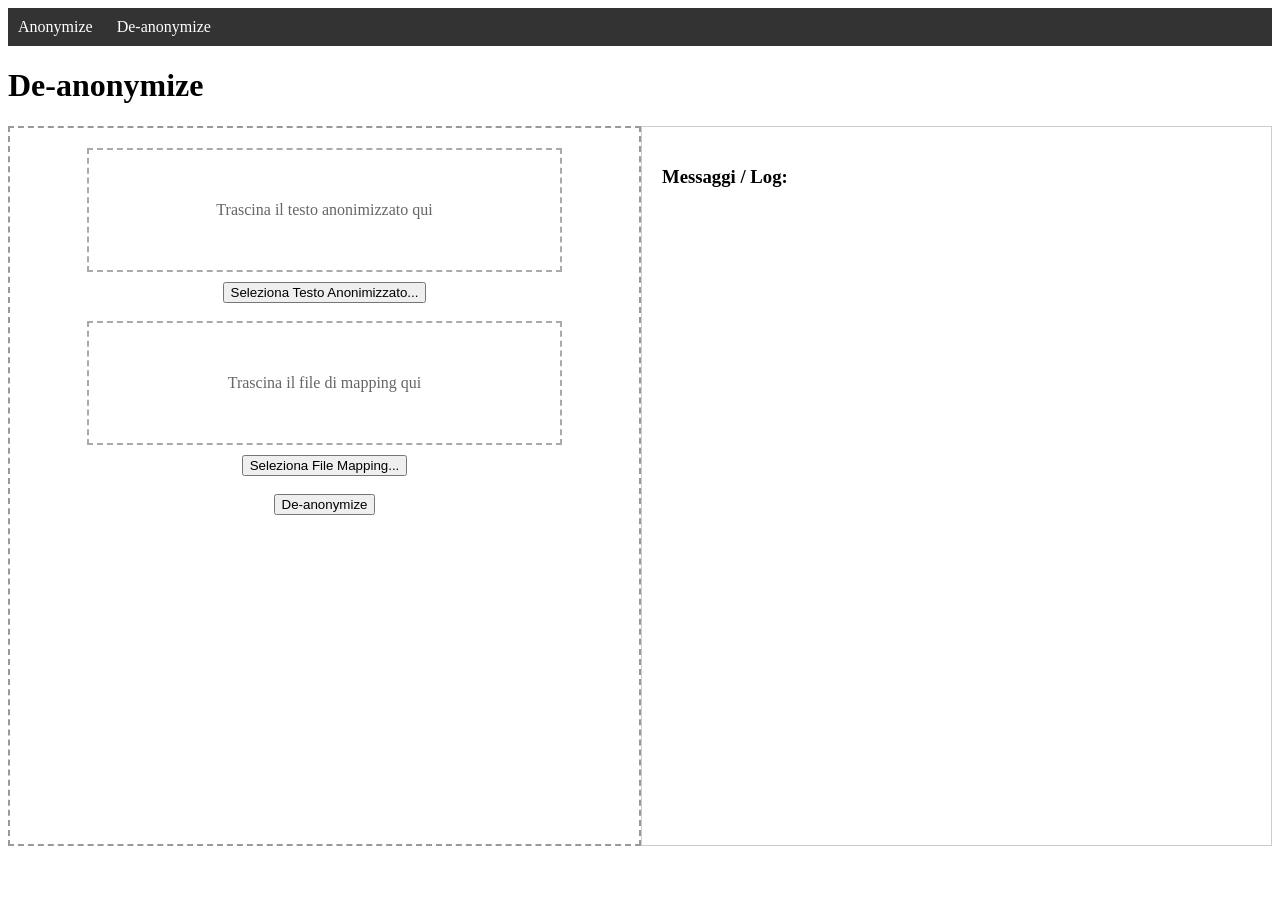
==== deanonymize.html @ 11493999 "Simple front end for anonymize and deanonymize" ====
<!DOCTYPE html>
<html lang="en">
<head>
  <meta charset="UTF-8">
  <title>De-anonymize</title>
  <style>
    /* Navbar in alto (uguale a index.html, con link invertiti) */
    nav {
      background-color: #333;
      color: #fff;
      padding: 10px;
    }
    nav a {
      color: #fff;
      text-decoration: none;
      margin-right: 20px;
    }
    nav a:hover {
      text-decoration: underline;
    }

    /* Layout principale (una sola colonna a sinistra per i drop) */
    #container {
      display: flex;
      flex-direction: row;
      height: 80vh;
    }

    /* Colonna sinistra */
    #left {
      width: 50%;
      border: 2px dashed #999;
      display: flex;
      flex-direction: column;
      align-items: center;
      justify-content: start;
      padding: 20px;
    }

    /* Box drag & drop (riutilizzato con ID diversi) */
    .dropZone {
      width: 80%;
      height: 120px;
      border: 2px dashed #aaa;
      display: flex;
      align-items: center;
      justify-content: center;
      text-align: center;
      color: #666;
      margin-bottom: 10px;
    }
    .dropZone.hover {
      background-color: #eee;
    }

    /* Nascondiamo gli input file */
    input[type="file"] {
      display: none;
    }

    /* Colonna destra (potresti lasciarla vuota o usarla per messaggi) */
    #right {
      width: 50%;
      border: 1px solid #ccc;
      padding: 20px;
      overflow-y: auto;
    }
  </style>
</head>
<body>

  <!-- NAVBAR in alto -->
  <nav>
    <a href="index.html">Anonymize</a>
    <a href="deanonymize.html">De-anonymize</a>
  </nav>

  <h1>De-anonymize</h1>

  <div id="container">
    <!-- Colonna Sinistra -->
    <div id="left">
      <!-- Blocco per caricare il file di testo anonimizzato -->
      <div class="dropZone" id="dropZoneText">Trascina il testo anonimizzato qui</div>
      <button id="selectTextBtn">Seleziona Testo Anonimizzato...</button>
      <input type="file" id="textFileInput" accept=".txt" />

      <br />

      <!-- Blocco per caricare il file mapping -->
      <div class="dropZone" id="dropZoneMapping">Trascina il file di mapping qui</div>
      <button id="selectMappingBtn">Seleziona File Mapping...</button>
      <input type="file" id="mappingFileInput" accept=".json" />

      <br />

      <button id="deanonimizzaBtn">De-anonymize</button>
    </div>

    <!-- Colonna Destra -->
    <div id="right">
      <h3>Messaggi / Log:</h3>
      <div id="messages"></div>
    </div>
  </div>

  <!-- jQuery -->
  <script src="https://code.jquery.com/jquery-3.6.0.min.js"></script>

  <script>
    let textFile = null;      // conterrà l'oggetto File del testo anonimizzato
    let mappingFile = null;   // conterrà l'oggetto File del mapping

    $(document).ready(function () {
      // --- TEXT FILE ---
      setupDropZone(
        "#dropZoneText", 
        "#selectTextBtn", 
        "#textFileInput",
        function(file) {
          textFile = file;
          $("#dropZoneText").text("File testo selezionato: " + file.name);
        }
      );

      // --- MAPPING FILE ---
      setupDropZone(
        "#dropZoneMapping", 
        "#selectMappingBtn", 
        "#mappingFileInput",
        function(file) {
          mappingFile = file;
          $("#dropZoneMapping").text("File mapping selezionato: " + file.name);
        }
      );

      // Clic su "De-anonymize"
      $("#deanonimizzaBtn").click(async function() {
        if (!textFile) {
          alert("Seleziona o trascina il file di testo anonimizzato prima.");
          return;
        }
        if (!mappingFile) {
          alert("Seleziona o trascina il file di mapping prima.");
          return;
        }

        $("#messages").text("Invio file al server, in corso...");

        // Creiamo il FormData con i due file
        let formData = new FormData();
        formData.append("textFile", textFile);
        formData.append("mappingFile", mappingFile);

        // Inviamo la richiesta AJAX
        try {
          const response = await $.ajax({
            url: "http://localhost:5000/api/deanonymize",
            method: "POST",
            data: formData,
            contentType: false,
            processData: false,
            dataType: "json"  // ci aspettiamo JSON
          });

          if (response.error) {
            $("#messages").text("Errore dal server: " + response.error);
            return;
          }

          // Supponiamo che il server risponda con { "deanonymized_base64": "..." }
          if (response.deanonymized_base64) {
            $("#messages").text("De-anonymizzazione completata. Avvio download...");
            downloadDeanonymized(response.deanonymized_base64);
          } else {
            $("#messages").text("Il server non ha fornito il file de-anonimizzato.");
          }

        } catch (err) {
          console.error("Errore AJAX:", err);
          $("#messages").text("Errore AJAX: " + err.statusText);
        }
      });
    });

    /**
     * Funzione helper per inizializzare dropZone + pulsante "Seleziona file..." + input file nascosto.
     * @param {string} dropZoneSelector - es: "#dropZoneText"
     * @param {string} buttonSelector   - es: "#selectTextBtn"
     * @param {string} fileInputSelector- es: "#textFileInput"
     * @param {Function} onFileSelected - callback che riceve un oggetto File
     */
    function setupDropZone(dropZoneSelector, buttonSelector, fileInputSelector, onFileSelected) {
      const dropZone = $(dropZoneSelector);
      const fileInput = $(fileInputSelector);

      // Drag&drop events
      dropZone.on("dragenter", function(e) {
        e.preventDefault();
        e.stopPropagation();
        dropZone.addClass("hover");
      });
      dropZone.on("dragleave", function(e) {
        e.preventDefault();
        e.stopPropagation();
        dropZone.removeClass("hover");
      });
      dropZone.on("dragover", function(e) {
        e.preventDefault();
        e.stopPropagation();
      });
      dropZone.on("drop", function(e) {
        e.preventDefault();
        e.stopPropagation();
        dropZone.removeClass("hover");

        const files = e.originalEvent.dataTransfer.files;
        if (files && files.length > 0) {
          const file = files[0];
          onFileSelected(file);
        }
      });

      // Pulsante "Seleziona..."
      $(buttonSelector).click(() => {
        fileInput.click();
      });

      // Cambio input file
      fileInput.change((e) => {
        if (e.target.files && e.target.files.length > 0) {
          const file = e.target.files[0];
          onFileSelected(file);
        }
      });
    }

    /**
     * Funzione per scaricare il file de-anonimizzato da una stringa base64
     */
    function downloadDeanonymized(base64Data) {
      const link = document.createElement("a");
      link.href = "data:text/plain;base64," + base64Data;
      link.download = "deanonymized.txt";
      document.body.appendChild(link);
      link.click();
      document.body.removeChild(link);
    }
  </script>
</body>
</html>
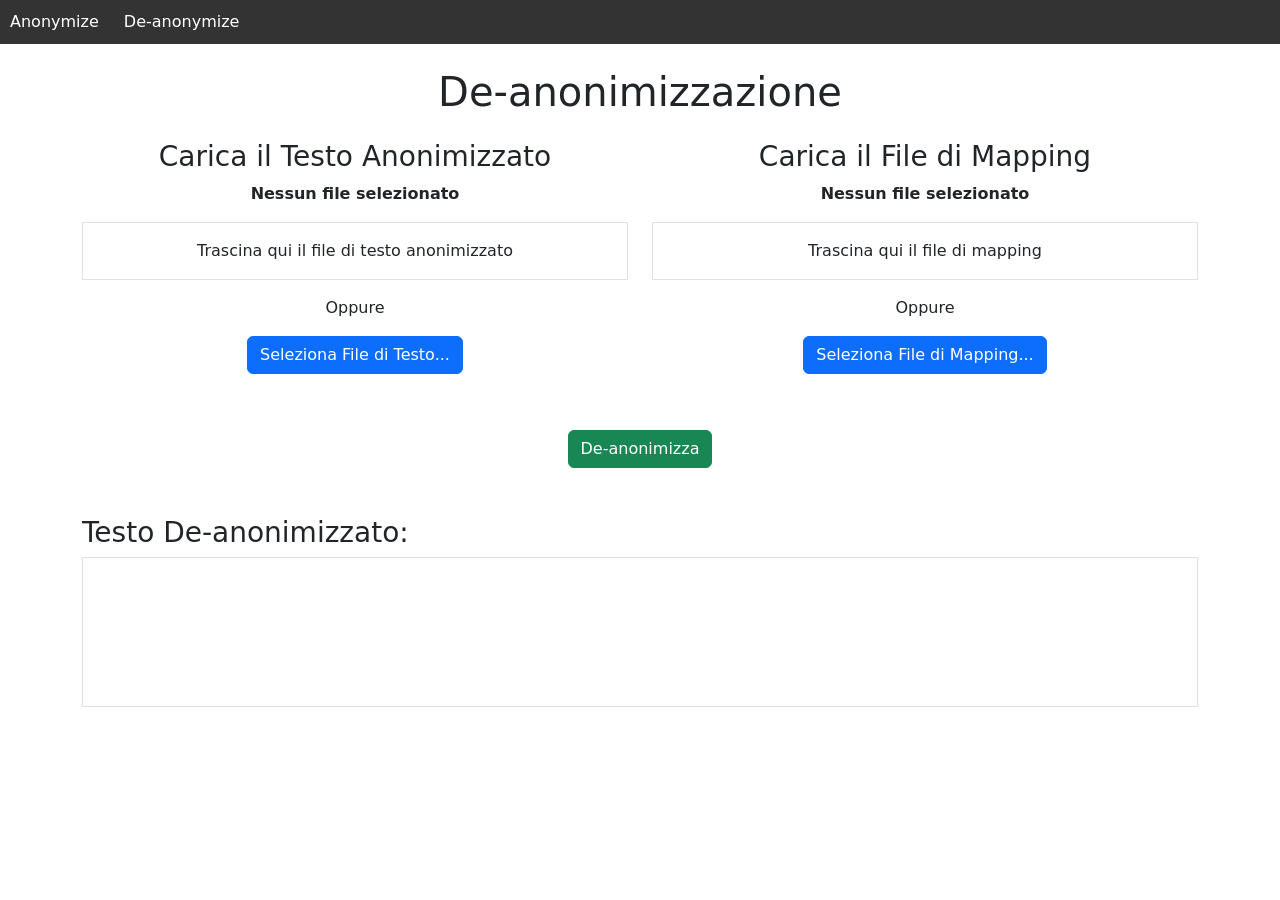
==== commit 669800d1: "UI rinnovata - Almeno è decente" ====
--- a/deanonymize.html
+++ b/deanonymize.html
@@ -3,69 +3,15 @@
 <head>
   <meta charset="UTF-8">
   <title>De-anonymize</title>
-  <style>
-    /* Navbar in alto (uguale a index.html, con link invertiti) */
-    nav {
-      background-color: #333;
-      color: #fff;
-      padding: 10px;
-    }
-    nav a {
-      color: #fff;
-      text-decoration: none;
-      margin-right: 20px;
-    }
-    nav a:hover {
-      text-decoration: underline;
-    }
-
-    /* Layout principale (una sola colonna a sinistra per i drop) */
-    #container {
-      display: flex;
-      flex-direction: row;
-      height: 80vh;
-    }
-
-    /* Colonna sinistra */
-    #left {
-      width: 50%;
-      border: 2px dashed #999;
-      display: flex;
-      flex-direction: column;
-      align-items: center;
-      justify-content: start;
-      padding: 20px;
-    }
-
-    /* Box drag & drop (riutilizzato con ID diversi) */
-    .dropZone {
-      width: 80%;
-      height: 120px;
-      border: 2px dashed #aaa;
-      display: flex;
-      align-items: center;
-      justify-content: center;
-      text-align: center;
-      color: #666;
-      margin-bottom: 10px;
-    }
-    .dropZone.hover {
-      background-color: #eee;
-    }
-
-    /* Nascondiamo gli input file */
-    input[type="file"] {
-      display: none;
-    }
-
-    /* Colonna destra (potresti lasciarla vuota o usarla per messaggi) */
-    #right {
-      width: 50%;
-      border: 1px solid #ccc;
-      padding: 20px;
-      overflow-y: auto;
-    }
-  </style>
+
+  <!-- Bootstrap CSS -->
+  <link 
+    rel="stylesheet"
+    href="https://cdn.jsdelivr.net/npm/bootstrap@5.3.0/dist/css/bootstrap.min.css"
+  >
+  
+  <!-- Il tuo file CSS (con #fileTextInput, #fileMapInput { display: none; }) -->
+  <link rel="stylesheet" href="styles.css">
 </head>
 <body>
 
@@ -75,84 +21,198 @@
     <a href="deanonymize.html">De-anonymize</a>
   </nav>
 
-  <h1>De-anonymize</h1>
-
-  <div id="container">
-    <!-- Colonna Sinistra -->
-    <div id="left">
-      <!-- Blocco per caricare il file di testo anonimizzato -->
-      <div class="dropZone" id="dropZoneText">Trascina il testo anonimizzato qui</div>
-      <button id="selectTextBtn">Seleziona Testo Anonimizzato...</button>
-      <input type="file" id="textFileInput" accept=".txt" />
-
-      <br />
-
-      <!-- Blocco per caricare il file mapping -->
-      <div class="dropZone" id="dropZoneMapping">Trascina il file di mapping qui</div>
-      <button id="selectMappingBtn">Seleziona File Mapping...</button>
-      <input type="file" id="mappingFileInput" accept=".json" />
-
-      <br />
-
-      <button id="deanonimizzaBtn">De-anonymize</button>
+  <h1 class="text-center my-4">De-anonimizzazione</h1>
+
+  <div class="container">
+
+    <div class="row mb-5">
+      <!-- Blocco: Testo Anonimizzato -->
+      <div class="col-md-6 text-center">
+        <h3>Carica il Testo Anonimizzato</h3>
+        
+        <!-- Label con il nome del file selezionato -->
+        <p id="selectedAnonTextFileLabel" class="fw-bold">Nessun file selezionato</p>
+
+        <!-- Zona drag & drop -->
+        <div id="dropZoneText" class="mb-3 border p-3">
+          Trascina qui il file di testo anonimizzato
+        </div>
+        <p>Oppure</p>
+
+        <!-- UN SOLO PULSANTE (stile Bootstrap) + input nascosto -->
+        <button 
+          id="selectFileTextBtn" 
+          type="button" 
+          class="btn btn-primary mb-2">
+          Seleziona File di Testo...
+        </button>
+
+        <input 
+          type="file" 
+          id="fileTextInput" 
+          accept=".pdf,.docx,.xlsx,.txt"
+        />
+      </div>
+
+      <!-- Blocco: File di Mapping -->
+      <div class="col-md-6 text-center">
+        <h3>Carica il File di Mapping</h3>
+
+        <p id="selectedMapFileLabel" class="fw-bold">Nessun file selezionato</p>
+
+        <div id="dropZoneMap" class="mb-3 border p-3">
+          Trascina qui il file di mapping
+        </div>
+        <p>Oppure</p>
+
+        <button 
+          id="selectFileMapBtn" 
+          type="button" 
+          class="btn btn-primary mb-2">
+          Seleziona File di Mapping...
+        </button>
+
+        <input 
+          type="file" 
+          id="fileMapInput" 
+          accept=".zip,.json"
+        />
+      </div>
     </div>
 
-    <!-- Colonna Destra -->
-    <div id="right">
-      <h3>Messaggi / Log:</h3>
-      <div id="messages"></div>
+    <!-- Pulsante DE-ANONIMIZZA -->
+    <div class="text-center mb-5">
+      <button 
+        id="deanonimizzaBtn" 
+        type="button" 
+        class="btn btn-success"
+      >
+        De-anonimizza
+      </button>
     </div>
-  </div>
+
+    <!-- Output del testo de-anonimizzato -->
+    <div class="row">
+      <div class="col-12">
+        <h3>Testo De-anonimizzato:</h3>
+        <div 
+          id="deanonText" 
+          class="border p-3" 
+          style="min-height: 150px; white-space: pre-wrap;"
+        ></div>
+      </div>
+    </div>
+
+  </div><!-- /.container -->
 
   <!-- jQuery -->
   <script src="https://code.jquery.com/jquery-3.6.0.min.js"></script>
-
+  <!-- Bootstrap JS (bundle) -->
+  <script 
+    src="https://cdn.jsdelivr.net/npm/bootstrap@5.3.0/dist/js/bootstrap.bundle.min.js">
+  </script>
+
+  <!-- Script per la De-anonimizzazione -->
   <script>
-    let textFile = null;      // conterrà l'oggetto File del testo anonimizzato
-    let mappingFile = null;   // conterrà l'oggetto File del mapping
+    let selectedAnonTextFile = null;
+    let selectedMapFile = null;
 
     $(document).ready(function () {
-      // --- TEXT FILE ---
-      setupDropZone(
-        "#dropZoneText", 
-        "#selectTextBtn", 
-        "#textFileInput",
-        function(file) {
-          textFile = file;
-          $("#dropZoneText").text("File testo selezionato: " + file.name);
-        }
-      );
-
-      // --- MAPPING FILE ---
-      setupDropZone(
-        "#dropZoneMapping", 
-        "#selectMappingBtn", 
-        "#mappingFileInput",
-        function(file) {
-          mappingFile = file;
-          $("#dropZoneMapping").text("File mapping selezionato: " + file.name);
-        }
-      );
-
-      // Clic su "De-anonymize"
+      const dropZoneText = $("#dropZoneText");
+      const dropZoneMap  = $("#dropZoneMap");
+      const fileTextInput = $("#fileTextInput");
+      const fileMapInput  = $("#fileMapInput");
+      const selectedAnonTextFileLabel = $("#selectedAnonTextFileLabel");
+      const selectedMapFileLabel = $("#selectedMapFileLabel");
+
+      // --- Drag & Drop per il file di Testo Anonimizzato ---
+      dropZoneText.on("dragenter", function(e) {
+        e.preventDefault();
+        e.stopPropagation();
+        dropZoneText.addClass("hover");
+      });
+      dropZoneText.on("dragleave", function(e) {
+        e.preventDefault();
+        e.stopPropagation();
+        dropZoneText.removeClass("hover");
+      });
+      dropZoneText.on("dragover", function(e) {
+        e.preventDefault();
+        e.stopPropagation();
+      });
+      dropZoneText.on("drop", function(e) {
+        e.preventDefault();
+        e.stopPropagation();
+        dropZoneText.removeClass("hover");
+
+        const files = e.originalEvent.dataTransfer.files;
+        if (files && files.length > 0) {
+          selectedAnonTextFile = files[0];
+          selectedAnonTextFileLabel.text("File di testo selezionato: " + selectedAnonTextFile.name);
+        }
+      });
+
+      // --- Drag & Drop per il File di Mapping ---
+      dropZoneMap.on("dragenter", function(e) {
+        e.preventDefault();
+        e.stopPropagation();
+        dropZoneMap.addClass("hover");
+      });
+      dropZoneMap.on("dragleave", function(e) {
+        e.preventDefault();
+        e.stopPropagation();
+        dropZoneMap.removeClass("hover");
+      });
+      dropZoneMap.on("dragover", function(e) {
+        e.preventDefault();
+        e.stopPropagation();
+      });
+      dropZoneMap.on("drop", function(e) {
+        e.preventDefault();
+        e.stopPropagation();
+        dropZoneMap.removeClass("hover");
+
+        const files = e.originalEvent.dataTransfer.files;
+        if (files && files.length > 0) {
+          selectedMapFile = files[0];
+          selectedMapFileLabel.text("File di mapping selezionato: " + selectedMapFile.name);
+        }
+      });
+
+      // --- Selezione manuale: pulsante "Seleziona File di Testo..." ---
+      $("#selectFileTextBtn").click(function() {
+        fileTextInput.trigger("click");
+      });
+      fileTextInput.change(function(e) {
+        if (e.target.files && e.target.files.length > 0) {
+          selectedAnonTextFile = e.target.files[0];
+          selectedAnonTextFileLabel.text("File di testo selezionato: " + selectedAnonTextFile.name);
+        }
+      });
+
+      // --- Selezione manuale: pulsante "Seleziona File di Mapping..." ---
+      $("#selectFileMapBtn").click(function() {
+        fileMapInput.trigger("click");
+      });
+      fileMapInput.change(function(e) {
+        if (e.target.files && e.target.files.length > 0) {
+          selectedMapFile = e.target.files[0];
+          selectedMapFileLabel.text("File di mapping selezionato: " + selectedMapFile.name);
+        }
+      });
+
+      // --- Clic su "De-anonimizza" ---
       $("#deanonimizzaBtn").click(async function() {
-        if (!textFile) {
-          alert("Seleziona o trascina il file di testo anonimizzato prima.");
+        if (!selectedAnonTextFile || !selectedMapFile) {
+          alert("Seleziona (o trascina) sia il file di testo anonimizzato che il file di mapping.");
           return;
         }
-        if (!mappingFile) {
-          alert("Seleziona o trascina il file di mapping prima.");
-          return;
-        }
-
-        $("#messages").text("Invio file al server, in corso...");
-
-        // Creiamo il FormData con i due file
+
         let formData = new FormData();
-        formData.append("textFile", textFile);
-        formData.append("mappingFile", mappingFile);
-
-        // Inviamo la richiesta AJAX
+        // Nomi campi come richiesti dal tuo backend (app.py)
+        formData.append("textFile", selectedAnonTextFile);
+        formData.append("mappingFile", selectedMapFile);
+
         try {
           const response = await $.ajax({
             url: "http://localhost:5000/api/deanonymize",
@@ -160,88 +220,36 @@
             data: formData,
             contentType: false,
             processData: false,
-            dataType: "json"  // ci aspettiamo JSON
+            dataType: "json"
           });
 
           if (response.error) {
-            $("#messages").text("Errore dal server: " + response.error);
+            alert("Errore dal server: " + response.error);
             return;
           }
 
-          // Supponiamo che il server risponda con { "deanonymized_base64": "..." }
-          if (response.deanonymized_base64) {
-            $("#messages").text("De-anonymizzazione completata. Avvio download...");
-            downloadDeanonymized(response.deanonymized_base64);
-          } else {
-            $("#messages").text("Il server non ha fornito il file de-anonimizzato.");
+          // Decodifica il testo de-anonimizzato
+          // (chiave: "deanonymized_base64")
+          const plainText = atob(response.deanonymized_base64);
+          $("#deanonText").text(plainText);
+
+          // Se il server restituisce anche uno zip_base64, lo scarichiamo
+          if (response.zip_base64) {
+            downloadZip(response.zip_base64);
           }
 
         } catch (err) {
-          console.error("Errore AJAX:", err);
-          $("#messages").text("Errore AJAX: " + err.statusText);
+          console.error("Errore AJAX: ", err);
+          alert("Si è verificato un errore durante la de-anonimizzazione.");
         }
       });
     });
 
-    /**
-     * Funzione helper per inizializzare dropZone + pulsante "Seleziona file..." + input file nascosto.
-     * @param {string} dropZoneSelector - es: "#dropZoneText"
-     * @param {string} buttonSelector   - es: "#selectTextBtn"
-     * @param {string} fileInputSelector- es: "#textFileInput"
-     * @param {Function} onFileSelected - callback che riceve un oggetto File
-     */
-    function setupDropZone(dropZoneSelector, buttonSelector, fileInputSelector, onFileSelected) {
-      const dropZone = $(dropZoneSelector);
-      const fileInput = $(fileInputSelector);
-
-      // Drag&drop events
-      dropZone.on("dragenter", function(e) {
-        e.preventDefault();
-        e.stopPropagation();
-        dropZone.addClass("hover");
-      });
-      dropZone.on("dragleave", function(e) {
-        e.preventDefault();
-        e.stopPropagation();
-        dropZone.removeClass("hover");
-      });
-      dropZone.on("dragover", function(e) {
-        e.preventDefault();
-        e.stopPropagation();
-      });
-      dropZone.on("drop", function(e) {
-        e.preventDefault();
-        e.stopPropagation();
-        dropZone.removeClass("hover");
-
-        const files = e.originalEvent.dataTransfer.files;
-        if (files && files.length > 0) {
-          const file = files[0];
-          onFileSelected(file);
-        }
-      });
-
-      // Pulsante "Seleziona..."
-      $(buttonSelector).click(() => {
-        fileInput.click();
-      });
-
-      // Cambio input file
-      fileInput.change((e) => {
-        if (e.target.files && e.target.files.length > 0) {
-          const file = e.target.files[0];
-          onFileSelected(file);
-        }
-      });
-    }
-
-    /**
-     * Funzione per scaricare il file de-anonimizzato da una stringa base64
-     */
-    function downloadDeanonymized(base64Data) {
+    // Funzione per scaricare lo ZIP in Base64
+    function downloadZip(base64Data) {
       const link = document.createElement("a");
-      link.href = "data:text/plain;base64," + base64Data;
-      link.download = "deanonymized.txt";
+      link.href = "data:application/zip;base64," + base64Data;
+      link.download = "deanonymized_package.zip"; 
       document.body.appendChild(link);
       link.click();
       document.body.removeChild(link);
--- a/styles.css
+++ b/styles.css
@@ -0,0 +1,79 @@
+/* Navbar in alto */
+nav {
+    background-color: #333;
+    color: #fff;
+    padding: 10px;
+  }
+  
+  nav a {
+    color: #fff;
+    text-decoration: none;
+    margin-right: 20px;
+  }
+  
+  nav a:hover {
+    text-decoration: underline;
+  }
+  
+  /* Layout principale a due colonne */
+  #container {
+    display: flex;
+    height: 80vh;
+  }
+  
+  /* Colonna sinistra */
+  #left {
+    width: 50%;
+    border: 2px dashed #999;
+    display: flex;
+    flex-direction: column;
+    align-items: center;
+    justify-content: center;
+    padding: 20px;
+  }
+  
+  /* Box drag & drop */
+  #dropZone {
+    width: 80%;
+    height: 200px;
+    border: 2px dashed #aaa;
+    display: flex;
+    align-items: center;
+    justify-content: center;
+    text-align: center;
+    color: #666;
+    margin-bottom: 10px;
+  }
+  
+  #dropZone.hover {
+    background-color: #eee;
+  }
+  
+  /* Pulsante invisibile per file */
+  #fileInput {
+    display: none; 
+  }
+  
+  /* Colonna destra */
+  #right {
+    width: 50%;
+    border: 1px solid #ccc;
+    padding: 20px;
+    overflow-y: auto;
+  }
+  
+  #anonText {
+    white-space: pre-wrap; /* Mantiene i ritorni a capo */
+  }
+  
+  #fileTextInput, #fileMapInput {
+    display: none;
+  }
+
+  #fileInput {
+    display: none;
+  }
+  #dropZone.hover {
+    background-color: #f0f0f0;
+  }
+  
